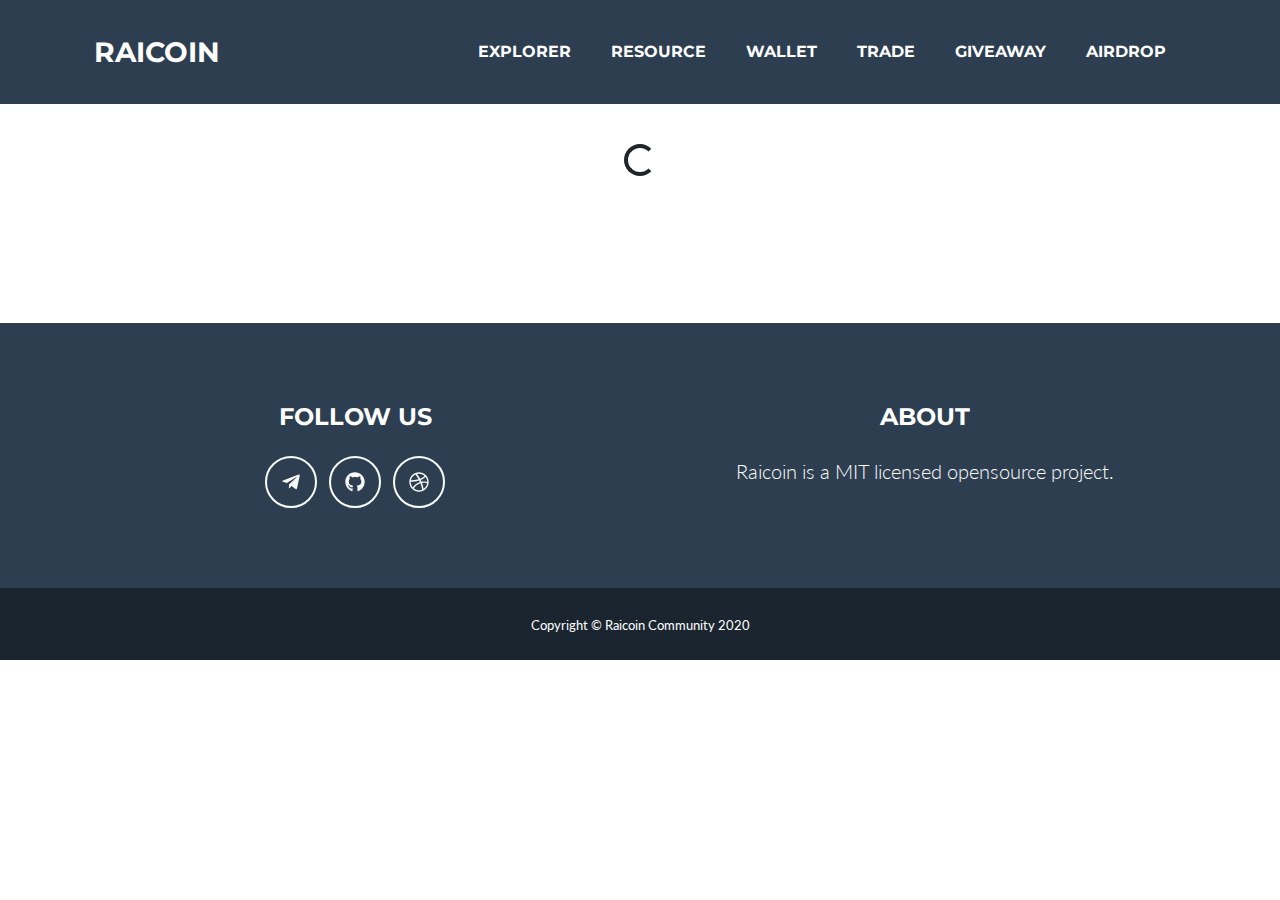
==== airdrop.html @ e468d7ff "add airdrop.html" ====
<!DOCTYPE html>
<html lang="en">

<head>
    <meta charset="utf-8" />
    <meta name="viewport" content="width=device-width, initial-scale=1, shrink-to-fit=no" />
    <meta name="description" content="" />
    <meta name="author" content="" />
    <title>Search the chain - Raicoin</title>
    <!-- Favicon-->
    <link rel="icon" type="image/png" href="assets/img/favicon.png" />
    <!-- Font Awesome icons (free version)-->
    <script src="js/fontawesome/v5.13.0/all.js"></script>
    <!-- Google fonts-->
    <link href="https://fonts.googleapis.com/css?family=Montserrat:400,700" rel="stylesheet" type="text/css" />
    <link href="https://fonts.googleapis.com/css?family=Lato:400,700,400italic,700italic" rel="stylesheet"
        type="text/css" />
    <!-- Core theme CSS (includes Bootstrap)-->
    <link href="css/styles.css" rel="stylesheet" />
</head>

<body id="page-top">
    <!-- Navigation-->
    <nav class="navbar navbar-expand-lg bg-secondary text-uppercase fixed-top" id="mainNav">
        <div class="container">
            <a class="navbar-brand js-scroll-trigger" href="./index.html">Raicoin</a>
            <button
                class="navbar-toggler navbar-toggler-right text-uppercase font-weight-bold bg-primary text-white rounded"
                type="button" data-toggle="collapse" data-target="#navbarResponsive" aria-controls="navbarResponsive"
                aria-expanded="false" aria-label="Toggle navigation">
                Menu
                <i class="fas fa-bars"></i>
            </button>
            <div class="collapse navbar-collapse" id="navbarResponsive">
              <ul class="navbar-nav ml-auto">
                <li class="nav-item mx-0 mx-lg-1"><a class="nav-link py-3 px-0 px-lg-3 rounded js-scroll-trigger"
                        href="./index.html#explorer">Explorer</a></li>
                <li class="nav-item mx-0 mx-lg-1"><a class="nav-link py-3 px-0 px-lg-3 rounded js-scroll-trigger"
                        href="./index.html#resource">Resource</a></li>
                <li class="nav-item mx-0 mx-lg-1"><a class="nav-link py-3 px-0 px-lg-3 rounded js-scroll-trigger"
                        href="./index.html#wallet">Wallet</a></li>
                <li class="nav-item mx-0 mx-lg-1"><a class="nav-link py-3 px-0 px-lg-3 rounded js-scroll-trigger"
                  href="https://t.me/Raicoin_otc_bot">Trade</a></li>
                <li class="nav-item mx-0 mx-lg-1"><a class="nav-link py-3 px-0 px-lg-3 rounded js-scroll-trigger"
              href="https://t.me/Raicoin_giveaway_bot">Giveaway</a></li>
              <li class="nav-item mx-0 mx-lg-1"><a class="nav-link py-3 px-0 px-lg-3 rounded js-scroll-trigger"
                href="./airdrop.html">Airdrop</a></li>
              </ul>
            </div>
        </div>
    </nav>
    <!-- Airdrop Section-->
    <section class="page-section">
        <div class="text-center mt-5" id="load">
            <div class="spinner-border" role="status">
                <span class="sr-only">Loading...</span>
            </div>
        </div>

        <div class="text-center mt-5">
          <p id="error" class="d-none"></p>
        </div>
    
       <div class="container mt-3 d-none" id="airdrops">
            <table class="table table-striped" >
              <thead>
                <tr>
                    <th scope="col">#</th>
                    <th scope="col">Representative</th>
                    <th scope="col">
                        <div data-toggle="tooltip" data-placement="right" title="Airdrop is based on counted online days, it's updated at 00:00:00 UTC everyday">Online Days (counted)</div>
                    </th>
                    <th scope="col">Online Days (real time)</th>
                    <th scope="col">
                        <div data-toggle="tooltip" data-placement="right" title="If qualified for today's airdrop">Qualified</div>
                    </th>
                    <th scope="col">
                        <div data-toggle="tooltip" data-placement="right" title="Release with average 24 hours delay">Expected Daily Airdrop</div>
                    </th>
                </tr>
              </thead>
              <tbody>
              </tbody>
            </table>
        </div>
    </section>

    <!-- Footer-->
    <footer class="footer text-center">
        <div class="container">
            <div class="row">
                <!-- Footer Social Icons-->
                <div class="col-lg-6 mb-5 mb-lg-0">
                    <h4 class="text-uppercase mb-4">Follow us</h4>
                    <a class="btn btn-outline-light btn-social mx-1" href="https://t.me/RaicoinOfficial"><i
                      class="fab fa-fw fa-telegram-plane"></i></a>
                    <a class="btn btn-outline-light btn-social mx-1" href="https://github.com/raicoincommunity"><i class="fab fa-fw fa-github"></i></a>
                    <a class="btn btn-outline-light btn-social mx-1" href="https://bitcointalk.org/index.php?topic=5188094.0"><i class="fab fa-fw fa-dribbble"></i></a>
          </div>
                <!-- Footer About Text-->
                <div class="col-lg-6">
                    <h4 class="text-uppercase mb-4">About</h4>
                    <p class="lead mb-0">
                        Raicoin is a  MIT licensed opensource project.
                    </p>
                </div>
            </div>
        </div>
    </footer>
    <!-- Copyright Section-->
    <div class="copyright py-4 text-center text-white">
        <div class="container"><small>Copyright © Raicoin Community 2020</small></div>
    </div>
    <!-- Scroll to Top Button (Only visible on small and extra-small screen sizes)-->
    <div class="scroll-to-top d-lg-none position-fixed">
        <a class="js-scroll-trigger d-block text-center text-white rounded" href="#page-top"><i
                class="fa fa-chevron-up"></i></a>
    </div>

    <!-- Bootstrap core JS-->
    <script src="js/jquery/3.5.1/jquery.min.js"></script>
    <script src="js/bootstrap/4.5.0/bootstrap.bundle.min.js"></script>
    <!-- Third party plugin JS-->
    <script src="js/jquery-easing/1.4.1/jquery.easing.min.js"></script>
    <!-- Core theme JS-->
    <script src="js/scripts.js"></script>
    <script src="js/util.js"></script>
    <script src="js/search.js"></script>
    <script>
        $(function(){
          var error = false;
          var daily_airdrop = 0;
          var counted_total = 0;
          var stats_today = null;
          var stats_yesterday = null;
          var stats_before_yesterday = null;
          var invited_reps = null;
          var api = "https://airdrop.raicoin.org/stat/cumulative/";

          var mergeData = function(){
            var result = {};
            for (var i = 0; i < stats_today.length; ++i)
            {
                var v = stats_today[i];
                if (!(v['rep'] in result))
                {
                    result[v['rep']] = {'today': 0, 'yesterday': 0, 'before_yesterday': 0, 'rep': v['rep']}
                }
                result[v['rep']]['today'] = v['count'];
            }

            for (var i = 0; i < stats_yesterday.length; ++i)
            {
                var v = stats_yesterday[i];
                if (!(v['rep'] in result))
                {
                    result[v['rep']] = {'today': 0, 'yesterday': 0, 'before_yesterday': 0, 'rep': v['rep']}
                }
                result[v['rep']]['yesterday'] = v['count'];
            }

            for (var i = 0; i < stats_before_yesterday.length; ++i)
            {
                var v = stats_before_yesterday[i];
                if (!(v['rep'] in result))
                {
                    result[v['rep']] = {'today': 0, 'yesterday': 0, 'before_yesterday': 0, 'rep': v['rep']}
                }
                result[v['rep']]['before_yesterday'] = v['count'];
            }

            result = Object.values(result);
            result.sort(function (a, b){
                return b['today'] - a['today'];
            });
            return result;
          };

          var toLink = function(value){
            return '<a href="./explorer.html?search=' + value + '">' + value + '</a>';
          };

          var toDays = function(value){
            return (value / 288).toFixed(2);
          };

          var toQualified = function(item) {
            if (qualified(item))
            {
                return '<span class="badge badge-pill badge-success">YES</span>';
            }
            else
            {
                return '<span class="badge badge-pill badge-danger">NO</span>';
            }
          };

          var toExpected = function(item) {
            if (!qualified(item) || counted_total == 0)
            {
                return '';
            }

            if (daily_airdrop == 0)
            {
                return '0 RAI';
            }

            return (item['yesterday'] * daily_airdrop / counted_total).toFixed() + ' RAI';
          };

          var row = function(index, item){
            return '<tr>' +
              '<td>' + index + '</td>' +
              '<td style="font-family: Consolas">' + toLink(item['rep']) + '</td>' +
              '<td>' + toDays(item['yesterday']) + '</td>' +
              '<td>' + toDays(item['today']) + '</td>' +
              '<td>' + toQualified(item) + '</td>' +
              '<td>' + toExpected(item) + '</td>' +
              '</tr>';
          };

          var qualified = function(item) {
            if (item['yesterday'] == item['before_yesterday'] || item['yesterday'] == 0)
            {
                return false;
            }

            if (daily_airdrop <= 32000)
            {
                return true;
            }
            
            if (item['rep'] in invited_reps)
            {
                return true;
            }

            return false;
          };

          var countedTotal = function(merged) {
            var total = 0;
            for (var i = 0; i < merged.length; ++i)
            {
              if (qualified(merged[i]))
              {
                  total += merged[i]['yesterday'];
              }
            }
            return total;
          };

          var processSuccess = function(){
            if (error) return;
            if (stats_today === null || stats_yesterday === null || stats_before_yesterday === null || invited_reps === null)
            {
                return;
            }

            var data = mergeData();
            counted_total = countedTotal(data);

            var tbody = $('#airdrops tbody');
            for (var i = 0; i < data.length; ++i)
            {
              tbody.append(row(i + 1, data[i]));
            }

            $('#load').hide();
            $('#airdrops').removeClass('d-none');
          };

          var processError = function(data){
            if (error) return;
            if (data['status'] != 'success')
            {
              error = true;
              $('#load').hide();
              $('#error').text(data['reason']).removeClass("d-none");
              return;
            }
          };

          var parseStatsToday = function(data){
            processError(data);
            if (error) return;

            daily_airdrop = data['daily_airdrop'];
            stats_today = data['records'];
            processSuccess();
          };

          var parseStatsYesterday = function(data){
            processError(data);
            if (error) return;

            stats_yesterday = data['records'];
            processSuccess();
          };

          var parseStatsBeforeYesterday = function(data){
            processError(data);
            if (error) return;

            stats_before_yesterday = data['records'];
            processSuccess();
          };

          var parseInvitedReps = function(data) {
            var invited = {};
            var reps = data['representatives'];
            for (var i = 0; i < reps.length; ++i)
            {
                invited[reps[i]['account']] = reps[i]['description'];
            }
            invited_reps = invited;
            processSuccess();
          };

          var errorProcess = function(errMsg){
            $('#load').hide();
            $('#error').text("Error: failed to connect api server").removeClass("d-none");
          };

          $.ajax({
              type: "GET",
              url: api + "?day=today&d=xxx",
              contentType: "application/json; charset=utf-8",
              dataType: "json",
              success: parseStatsToday,
              failure: errorProcess
            });

            $.ajax({
              type: "GET",
              url: api + "?day=yesterday",
              contentType: "application/json; charset=utf-8",
              dataType: "json",
              success: parseStatsYesterday,
              failure: errorProcess
            });

            $.ajax({
              type: "GET",
              url: api + "?day=before_yesterday",
              contentType: "application/json; charset=utf-8",
              dataType: "json",
              success: parseStatsBeforeYesterday,
              failure: errorProcess
            });

            $.ajax({
              type: "GET",
              url: "https://airdrop.raicoin.org/invited/",
              contentType: "application/json; charset=utf-8",
              dataType: "json",
              success: parseInvitedReps,
              failure: errorProcess
            });
      }); 
    </script>
</body>

</html>
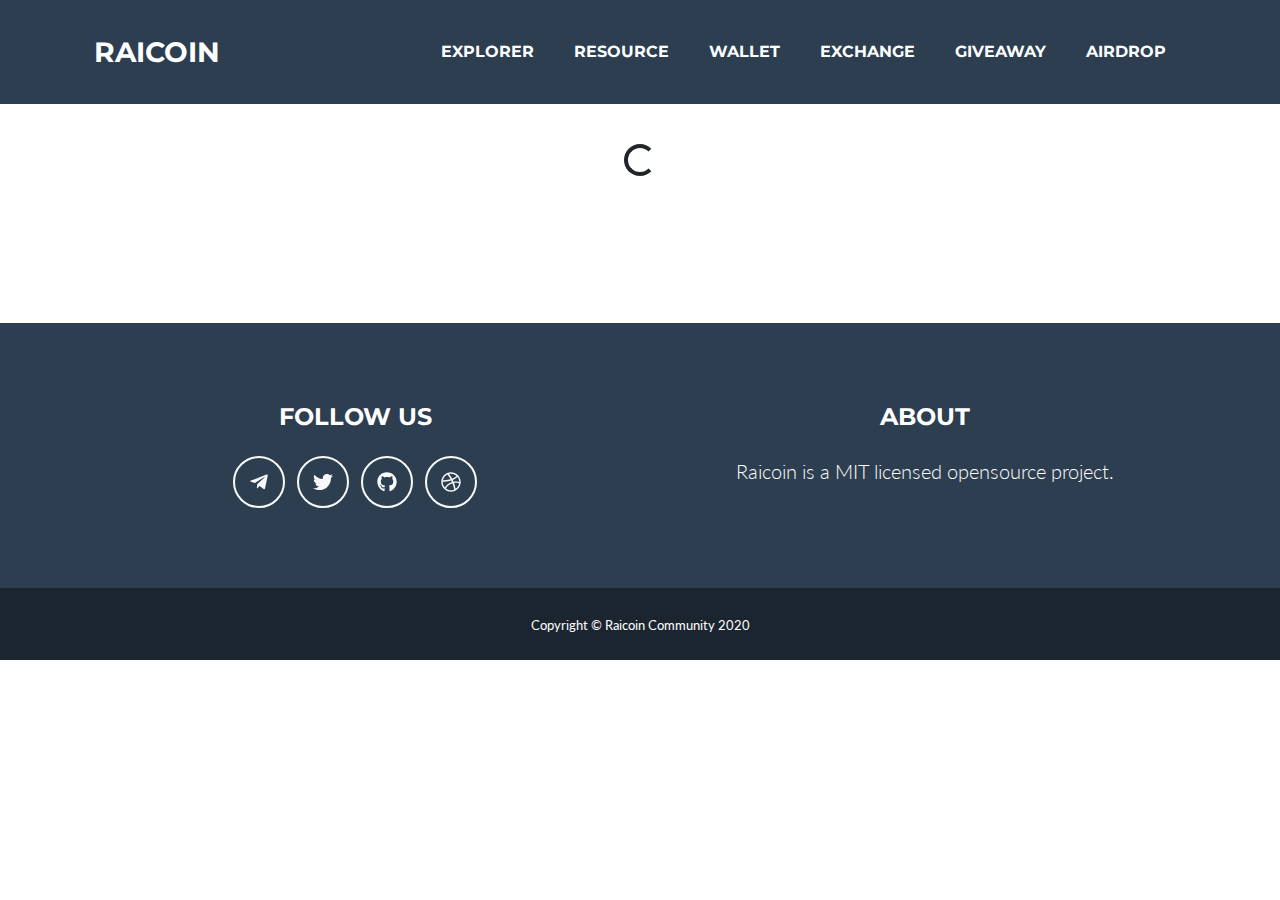
==== commit f943636b: "release V1.3" ====
--- a/airdrop.html
+++ b/airdrop.html
@@ -6,7 +6,7 @@
     <meta name="viewport" content="width=device-width, initial-scale=1, shrink-to-fit=no" />
     <meta name="description" content="" />
     <meta name="author" content="" />
-    <title>Search the chain - Raicoin</title>
+    <title>Online Statistics and Expected Daily Airdrop - Raicoin</title>
     <!-- Favicon-->
     <link rel="icon" type="image/png" href="assets/img/favicon.png" />
     <!-- Font Awesome icons (free version)-->
@@ -39,8 +39,7 @@
                         href="./index.html#resource">Resource</a></li>
                 <li class="nav-item mx-0 mx-lg-1"><a class="nav-link py-3 px-0 px-lg-3 rounded js-scroll-trigger"
                         href="./index.html#wallet">Wallet</a></li>
-                <li class="nav-item mx-0 mx-lg-1"><a class="nav-link py-3 px-0 px-lg-3 rounded js-scroll-trigger"
-                  href="https://t.me/Raicoin_otc_bot">Trade</a></li>
+                <li class="nav-item mx-0 mx-lg-1"><a class="nav-link py-3 px-0 px-lg-3 rounded js-scroll-trigger" href="https://atomars.com/trading/RAIUSDT">Exchange</a></li>
                 <li class="nav-item mx-0 mx-lg-1"><a class="nav-link py-3 px-0 px-lg-3 rounded js-scroll-trigger"
               href="https://t.me/Raicoin_giveaway_bot">Giveaway</a></li>
               <li class="nav-item mx-0 mx-lg-1"><a class="nav-link py-3 px-0 px-lg-3 rounded js-scroll-trigger"
@@ -94,7 +93,9 @@
                     <h4 class="text-uppercase mb-4">Follow us</h4>
                     <a class="btn btn-outline-light btn-social mx-1" href="https://t.me/RaicoinOfficial"><i
                       class="fab fa-fw fa-telegram-plane"></i></a>
-                    <a class="btn btn-outline-light btn-social mx-1" href="https://github.com/raicoincommunity"><i class="fab fa-fw fa-github"></i></a>
+                    <a class="btn btn-outline-light btn-social mx-1" href="https://twitter.com/RaicoinC"><i
+                        class="fab fa-fw fa-twitter"></i></a>
+                <a class="btn btn-outline-light btn-social mx-1" href="https://github.com/raicoincommunity"><i class="fab fa-fw fa-github"></i></a>
                     <a class="btn btn-outline-light btn-social mx-1" href="https://bitcointalk.org/index.php?topic=5188094.0"><i class="fab fa-fw fa-dribbble"></i></a>
           </div>
                 <!-- Footer About Text-->
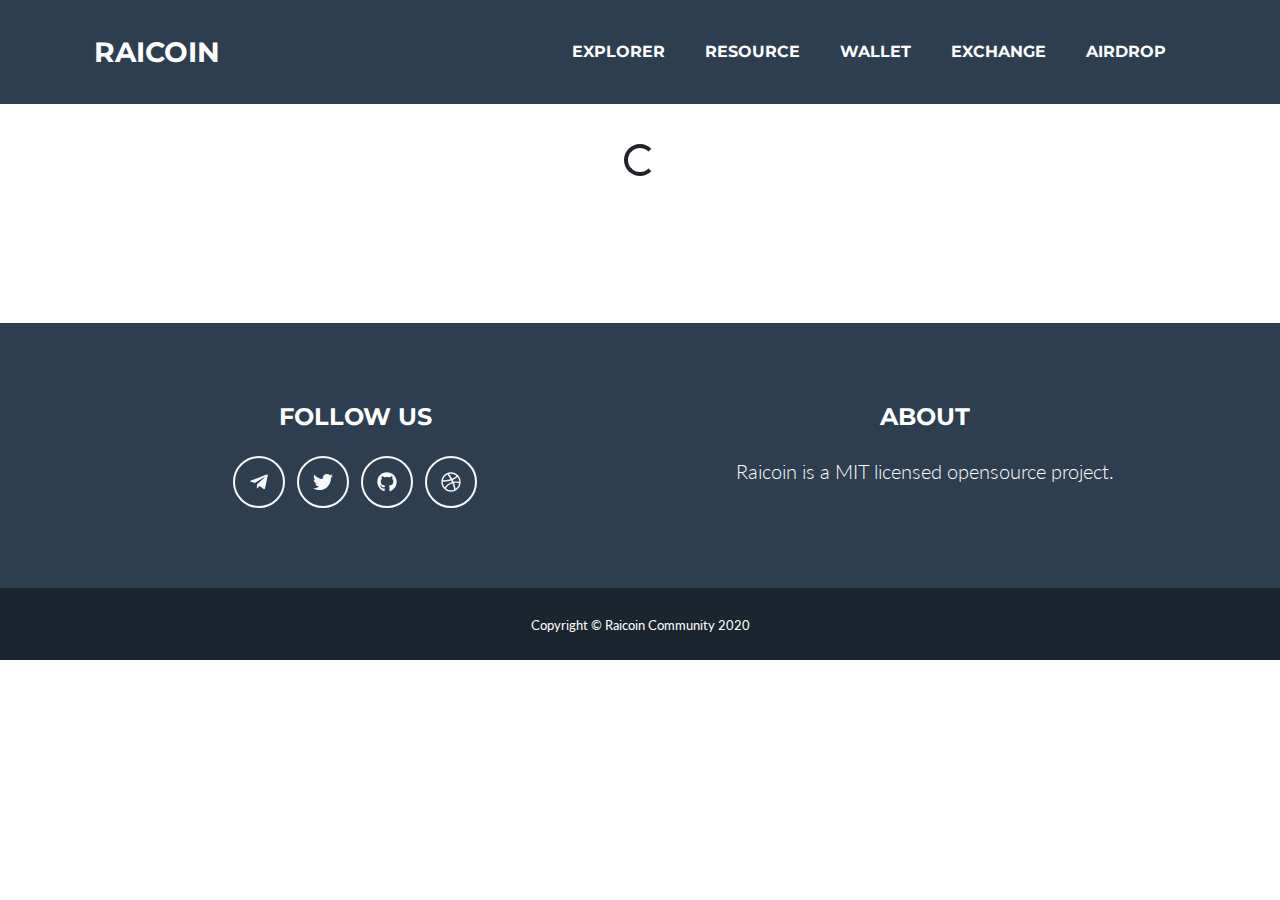
==== commit ca756025: "close giveaway" ====
--- a/airdrop.html
+++ b/airdrop.html
@@ -40,8 +40,6 @@
                 <li class="nav-item mx-0 mx-lg-1"><a class="nav-link py-3 px-0 px-lg-3 rounded js-scroll-trigger"
                         href="./index.html#wallet">Wallet</a></li>
                 <li class="nav-item mx-0 mx-lg-1"><a class="nav-link py-3 px-0 px-lg-3 rounded js-scroll-trigger" href="https://atomars.com/trading/RAIUSDT">Exchange</a></li>
-                <li class="nav-item mx-0 mx-lg-1"><a class="nav-link py-3 px-0 px-lg-3 rounded js-scroll-trigger"
-              href="https://t.me/Raicoin_giveaway_bot">Giveaway</a></li>
               <li class="nav-item mx-0 mx-lg-1"><a class="nav-link py-3 px-0 px-lg-3 rounded js-scroll-trigger"
                 href="./airdrop.html">Airdrop</a></li>
               </ul>
